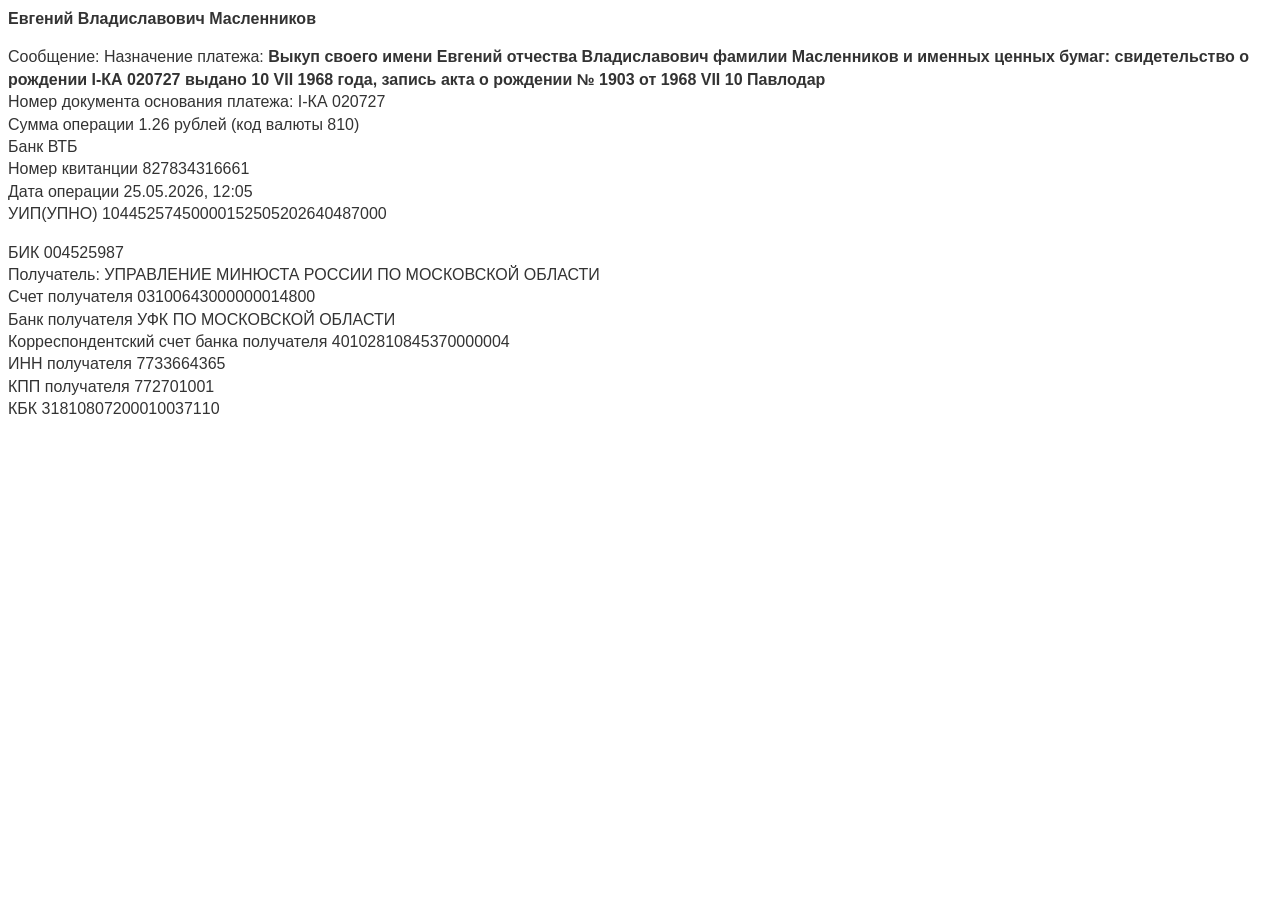
==== cheque/10445257450000152505202640487000.html @ 8a313c94 "Update 10445257450000152505202640487000.html" ====
<style type="text/css">
body {
  font-family: "Segoe UI", Helvetica, Arial, sans-seriff;
  color: #333333;
  font-size: 1.0em;
  line-height:1.4;
}
    </style>
<link rel="stylesheet" href="https://githubusercontent.com">
<body>
<b>Евгений Владиславович Масленников</b><p>
</p><p>Сообщение: Назначение платежа: <b>Выкуп своего имени Евгений отчества Владиславович фамилии Масленников и именных ценных бумаг: свидетельство о рождении I-КА 020727 выдано 10 VII 1968 года, запись акта о рождении № 1903 от 1968 VII 10 Павлодар</b><br>
Номер документа основания платежа: I-КА 020727<br>
Сумма операции 1.26 рублей (код валюты 810)<br>
Банк ВТБ<br>
Номер квитанции 827834316661<br>
Дата операции 25.05.2026, 12:05<br>
УИП(УПНО) 10445257450000152505202640487000</p>
БИК 004525987<br>
Получатель: УПРАВЛЕНИЕ МИНЮСТА РОССИИ ПО МОСКОВСКОЙ ОБЛАСТИ<br>
Счет получателя 03100643000000014800<br>
Банк получателя УФК ПО МОСКОВСКОЙ ОБЛАСТИ<br>
Корреспондентский счет банка получателя 40102810845370000004<br>
ИНН получателя 7733664365<br>
КПП получателя 772701001<br>
КБК 31810807200010037110
<body>
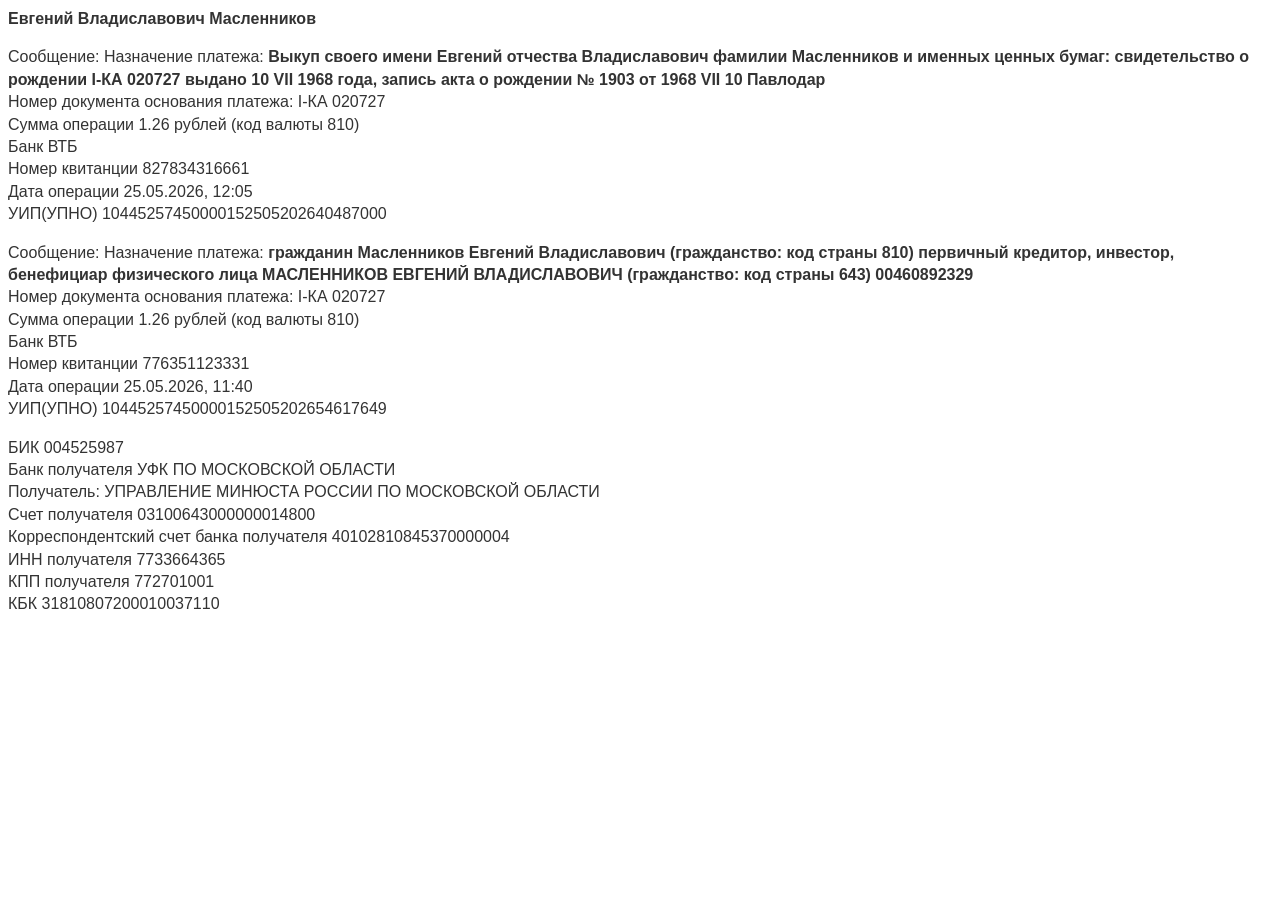
==== commit a2eb02f7: "Update 10445257450000152505202640487000.html" ====
--- a/cheque/10445257450000152505202640487000.html
+++ b/cheque/10445257450000152505202640487000.html
@@ -6,20 +6,30 @@
   line-height:1.4;
 }
     </style>
-<link rel="stylesheet" href="https://githubusercontent.com">
+<link rel="stylesheet" href="https://neotronix.github.io/EBM-12-VI-1968/css/style.css">
 <body>
-<b>Евгений Владиславович Масленников</b><p>
-</p><p>Сообщение: Назначение платежа: <b>Выкуп своего имени Евгений отчества Владиславович фамилии Масленников и именных ценных бумаг: свидетельство о рождении I-КА 020727 выдано 10 VII 1968 года, запись акта о рождении № 1903 от 1968 VII 10 Павлодар</b><br>
+<b>Евгений Владиславович Масленников</b>
+
+<p>Сообщение: Назначение платежа: <b>Выкуп своего имени Евгений отчества Владиславович фамилии Масленников и именных ценных бумаг: свидетельство о рождении I-КА 020727 выдано 10 VII 1968 года, запись акта о рождении № 1903 от 1968 VII 10 Павлодар</b><br>
 Номер документа основания платежа: I-КА 020727<br>
 Сумма операции 1.26 рублей (код валюты 810)<br>
 Банк ВТБ<br>
 Номер квитанции 827834316661<br>
 Дата операции 25.05.2026, 12:05<br>
 УИП(УПНО) 10445257450000152505202640487000</p>
+
+<p>Сообщение: Назначение платежа: <b>гражданин Масленников Евгений Владиславович (гражданство: код страны 810) первичный кредитор, инвестор, бенефициар физического лица МАСЛЕННИКОВ ЕВГЕНИЙ ВЛАДИСЛАВОВИЧ (гражданство: код страны 643) 00460892329</b><br>
+Номер документа основания платежа: I-КА 020727<br>
+Сумма операции 1.26 рублей (код валюты 810)<br>
+Банк ВТБ<br>
+Номер квитанции 776351123331<br>
+Дата операции 25.05.2026, 11:40<br>
+УИП(УПНО) 10445257450000152505202654617649</p>
+
 БИК 004525987<br>
+Банк получателя УФК ПО МОСКОВСКОЙ ОБЛАСТИ<br>
 Получатель: УПРАВЛЕНИЕ МИНЮСТА РОССИИ ПО МОСКОВСКОЙ ОБЛАСТИ<br>
 Счет получателя 03100643000000014800<br>
-Банк получателя УФК ПО МОСКОВСКОЙ ОБЛАСТИ<br>
 Корреспондентский счет банка получателя 40102810845370000004<br>
 ИНН получателя 7733664365<br>
 КПП получателя 772701001<br>
